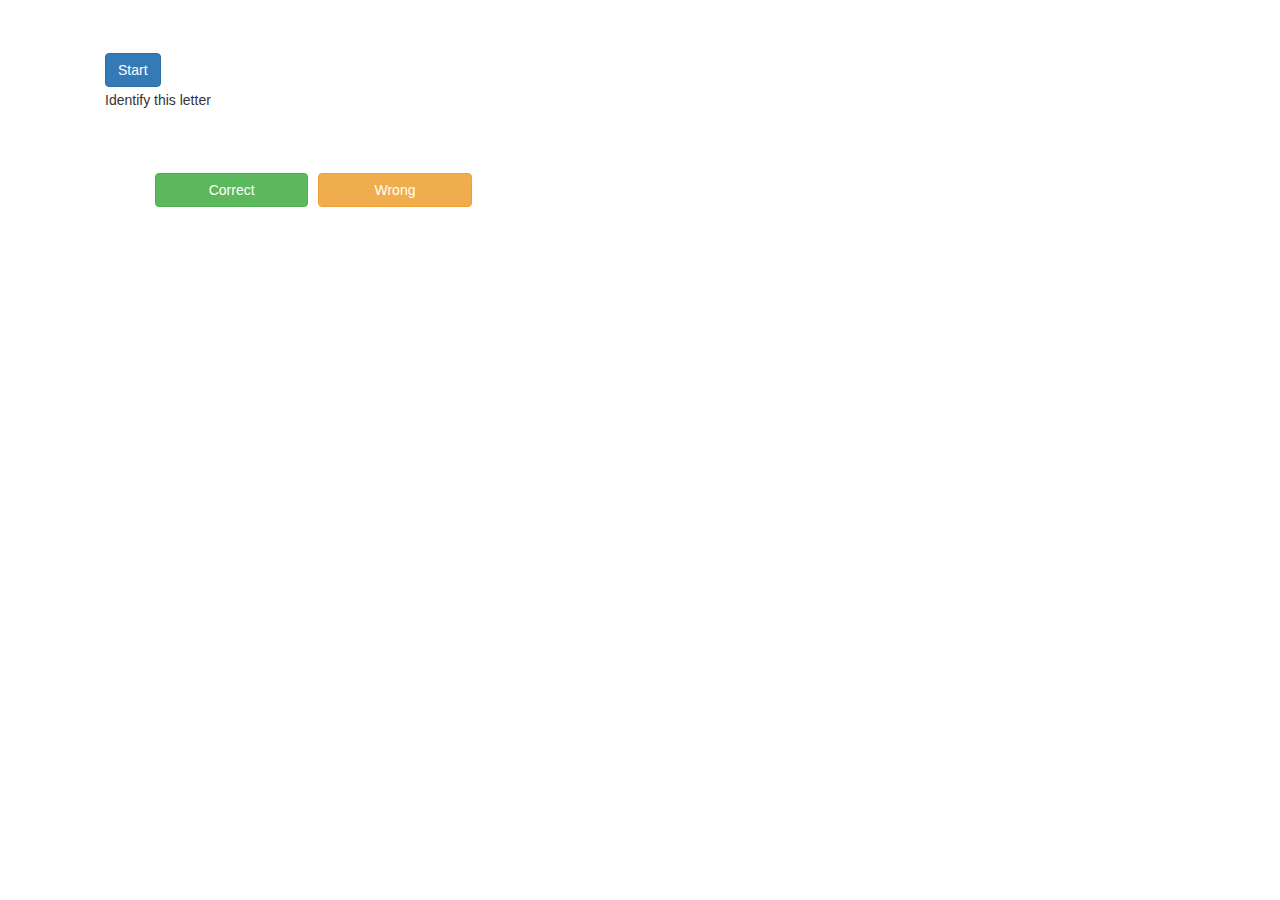
==== index.html @ 1d4e4929 "first cut ... just a page skeleton" ====
<!DOCTYPE html>
<html>
    <head>
        <link rel="stylesheet" href="https://maxcdn.bootstrapcdn.com/bootstrap/3.3.7/css/bootstrap.min.css" integrity="sha384-BVYiiSIFeK1dGmJRAkycuHAHRg32OmUcww7on3RYdg4Va+PmSTsz/K68vbdEjh4u" crossorigin="anonymous">
        <link type="text/css" rel="stylesheet" href="styles.css">
        <title>Tamil Tutor</title>
    </head>
    <body>
        <div class="container" id="top_container">
            <div>
                <button class="btn btn-primary" id="start_btn">Start</btn>
            </div>
            <div id="question">
                <p>Identify this letter</p>
                <p id="letter"></p>
            </div>
            <div id="result">
                <button class="btn btn-success" id="correct_btn">Correct</btn>
                <button class="btn btn-warning" id="wrong">Wrong</btn>
            </div>
        </div>

        <script src="https://ajax.googleapis.com/ajax/libs/jquery/3.2.1/jquery.min.js"></script>
    </body>
</html>
---- styles.css ----
#top_container {
  display: grid;
  grid-template-columns: auto;
  grid-gap: 3px;
  padding: 50px;
}


#result {
  display: grid;
  grid-template-columns: repeat(6, 1fr);
  grid-gap: 10px;
  padding: 50px;
}
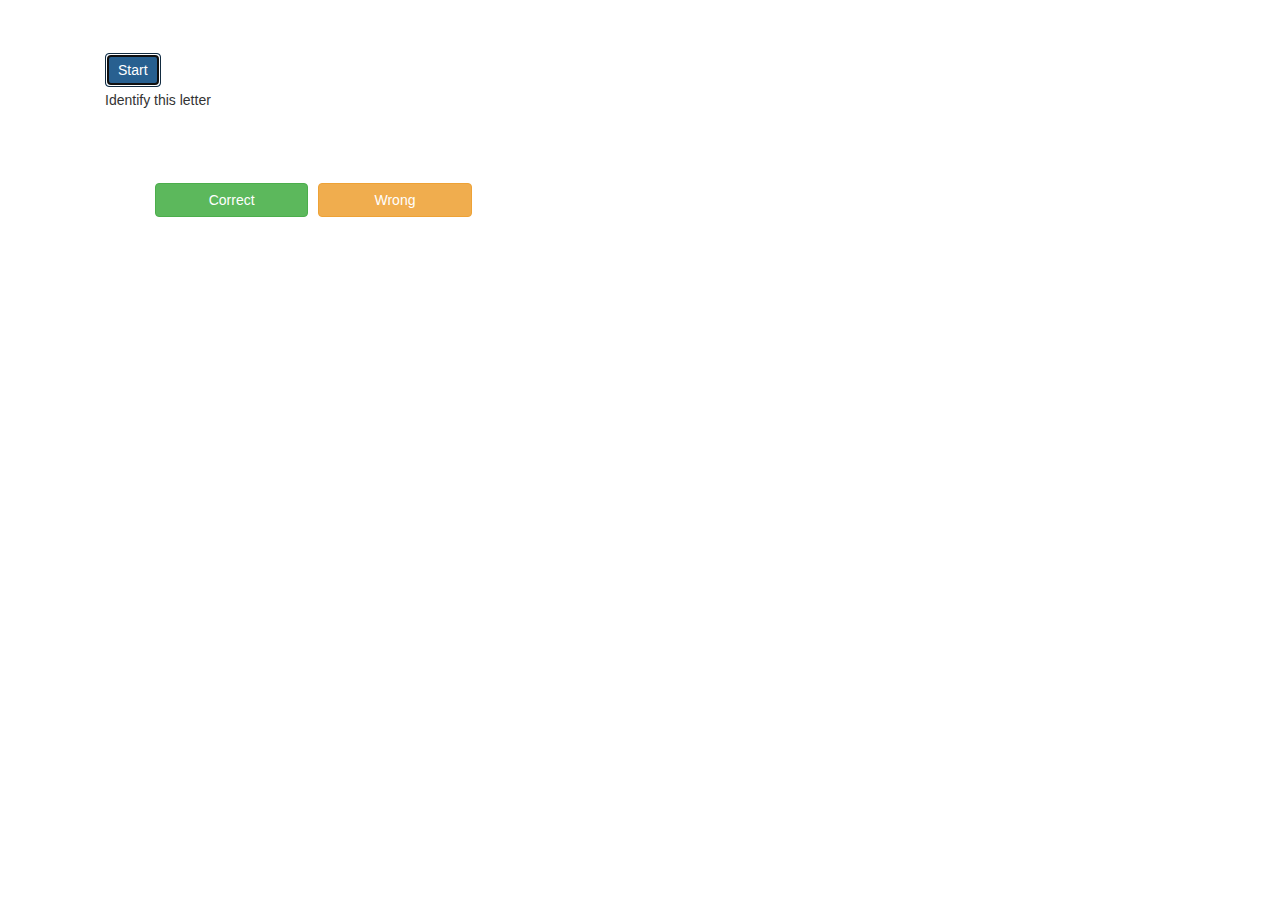
==== commit 18946860: "generate letters and display a random one" ====
--- a/index.html
+++ b/index.html
@@ -16,10 +16,11 @@
             </div>
             <div id="result">
                 <button class="btn btn-success" id="correct_btn">Correct</btn>
-                <button class="btn btn-warning" id="wrong">Wrong</btn>
+                <button class="btn btn-warning" id="wrong_btn">Wrong</btn>
             </div>
         </div>
 
         <script src="https://ajax.googleapis.com/ajax/libs/jquery/3.2.1/jquery.min.js"></script>
+        <script src="app.js"></script>
     </body>
 </html>
--- a/styles.css
+++ b/styles.css
@@ -12,3 +12,10 @@
   grid-gap: 10px;
   padding: 50px;
 }
+
+#letter {
+    display: flex;
+    justify-content: center;
+    align-items: center;
+    font-size: 4em;
+}
